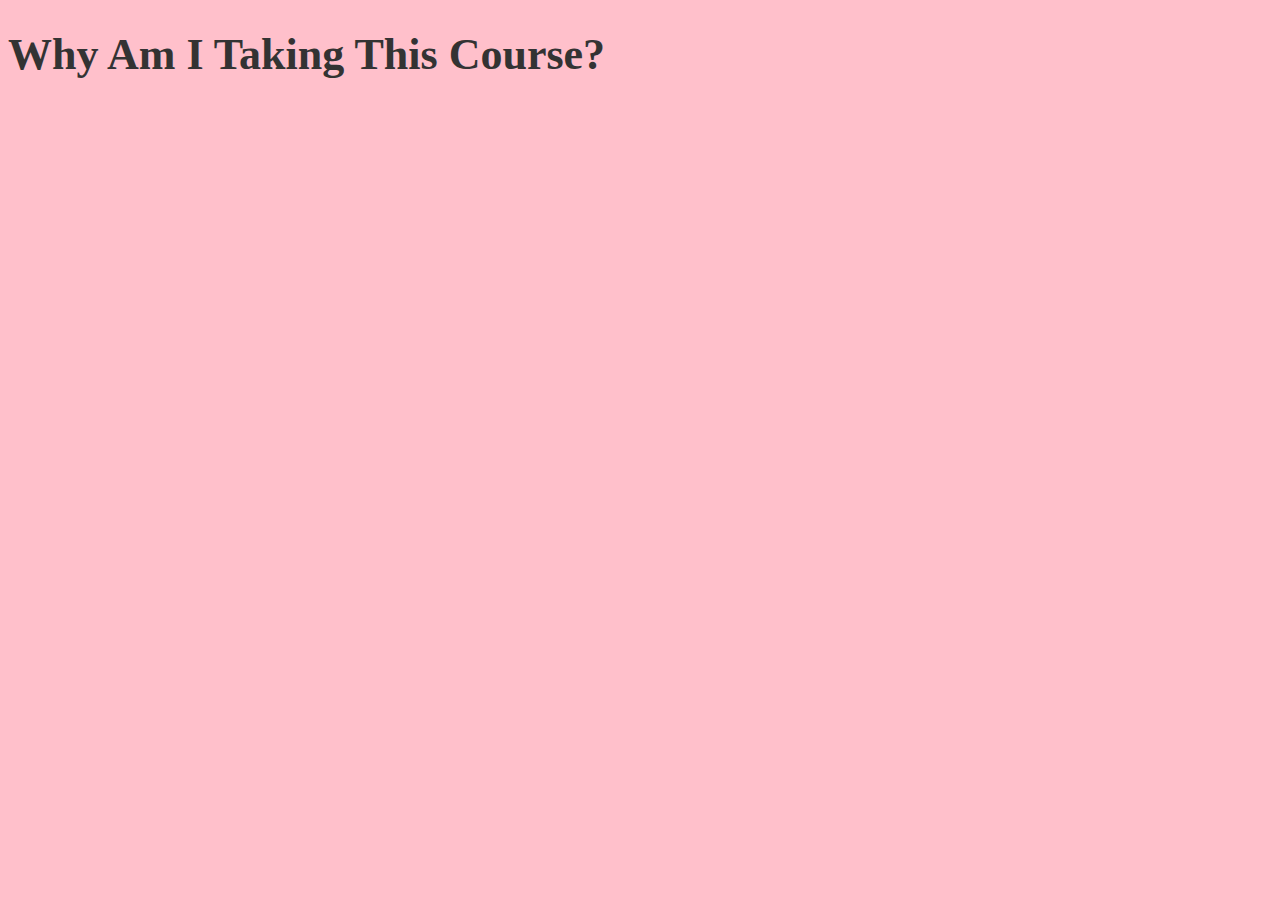
==== w2/index.html @ 4fbad2b6 "step 1 complete" ====
<!DOCTYPE html>

<html lang="en">

<head>
      <title>Why Am I Taking This Course?</title>
    <meta charset="UTF-8">
    <meta name="author" content="Aimee Soumphon">
    <meta name="description" content="why am i taking this course?">
    <link rel="icon" href="mymelo.png" type="image/x-icon">
    <link rel="stylesheet" href="main.css" type="text/css">
</head>
<body>
    <h1>Why Am I Taking This Course?</h1>
    
</body>
</html>
---- w2/main.css ----
html {
    font-size: 22px
}

body {
    background-color: pink;
    color: #333;
}

a {
    color: aliceblue;
}

a:visited {
    color: lightgray;
}

a:hover {
    color: #eee;
}
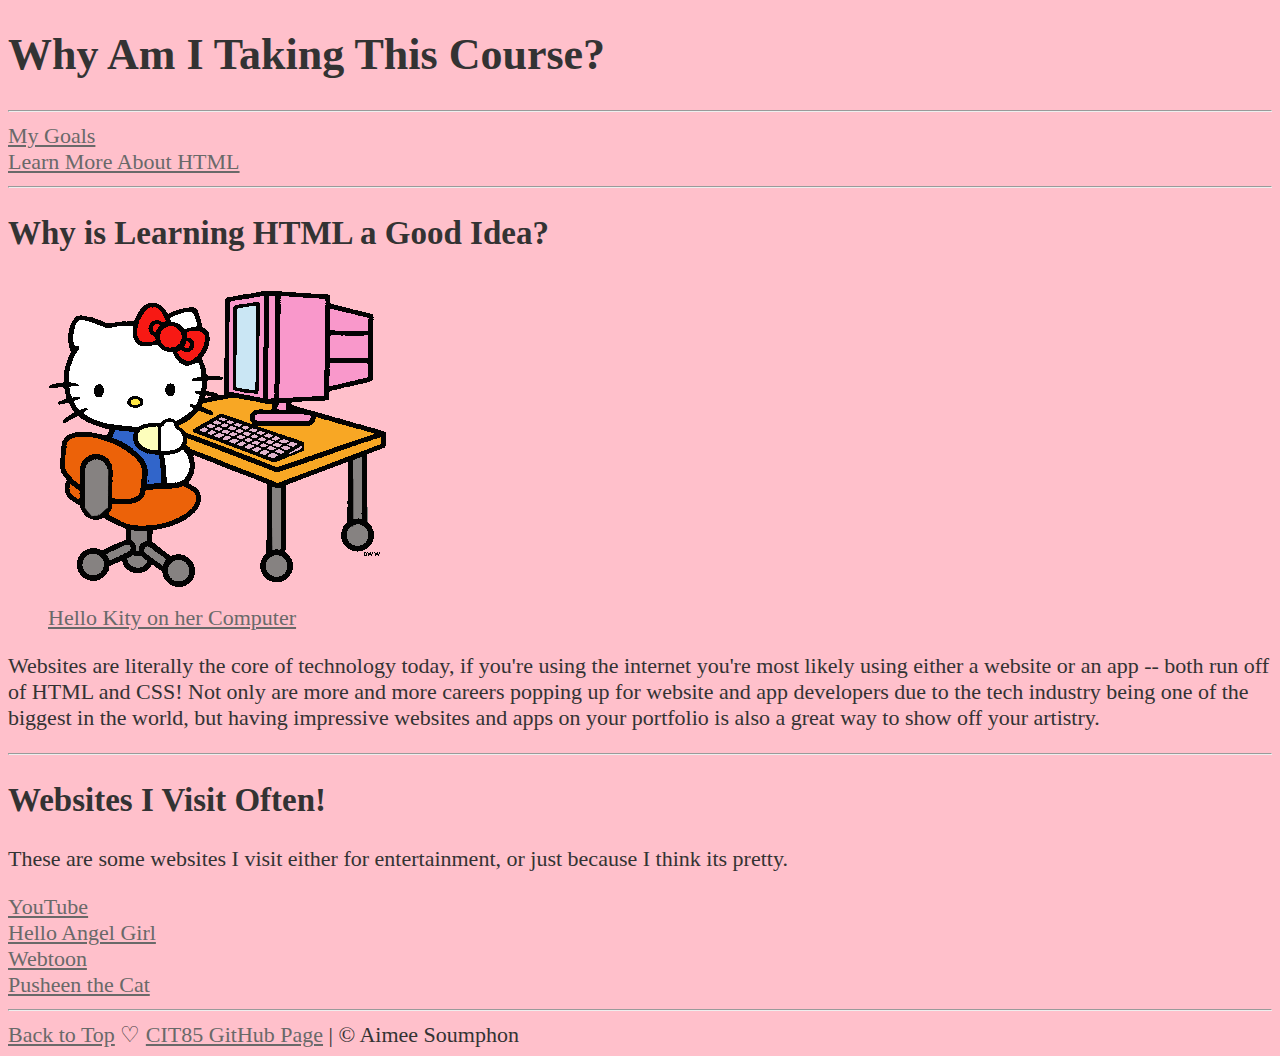
==== commit c8fca8a1: "step 3 complete" ====
--- a/w2/index.html
+++ b/w2/index.html
@@ -7,11 +7,44 @@
     <meta charset="UTF-8">
     <meta name="author" content="Aimee Soumphon">
     <meta name="description" content="why am i taking this course?">
-    <link rel="icon" href="mymelo.png" type="image/x-icon">
+    <link rel="icon" href="img/mymelo1.png" type="image/x-icon">
     <link rel="stylesheet" href="main.css" type="text/css">
 </head>
 <body>
     <h1>Why Am I Taking This Course?</h1>
     
+    <hr>
+
+    <uo>
+        <li><a href="goals.html">My Goals</a></li>
+        <li><a href="learn-more.html">Learn More About HTML</a></li>
+    </uo>
+
+    <hr>
+    <h2>Why is Learning HTML a Good Idea?</h2>
+
+    <figure>
+        
+    <img src="img/kitty.gif" alt="Hello Kitty on her Computer" title="HTML can be fun" width="351" height="319" loading="lazy">
+        <figcaption><a href="https://clipart-library.com/clipart/64440.htm" target="_blank">Hello Kity on her Computer</a></figcaption>
+    </figure>
+
+    <p>Websites are literally the core of technology today, if you're using the internet you're most likely using either a website or an app -- both run off of HTML and CSS! Not only are more and more careers popping up for website and app developers due to the tech industry being one of the biggest in the world, but having impressive websites and apps on your portfolio is also a great way to show off your artistry.</p>
+
+    <hr>
+
+    <h2>Websites I Visit Often!</h2>
+    <p>These are some websites I visit either for entertainment, or just because I think its pretty.</p>
+    <uo>
+        <li><a href="https://www.youtube.com/" target="_blank">YouTube</a></li>
+        <li><a href="https://helloangelgirl.com/" target="_blank">Hello Angel Girl</a></li>
+        <li><a href="https://www.webtoons.com/en/" target="_blank">Webtoon</a></li>
+        <li><a href="https://pusheen.com/" target="_blank">Pusheen the Cat</a></li>
+    </uo>
+
+    <hr>
+
+    <a href="#">Back to Top</a> ♡ <a href="https://github.com/CIT85" target="_blank">CIT85 GitHub Page</a> | © Aimee Soumphon
 </body>
+
 </html>--- a/w2/main.css
+++ b/w2/main.css
@@ -8,11 +8,11 @@
 }
 
 a {
-    color: aliceblue;
+    color: dimgray;
 }
 
 a:visited {
-    color: lightgray;
+    color:cornsilk
 }
 
 a:hover {
